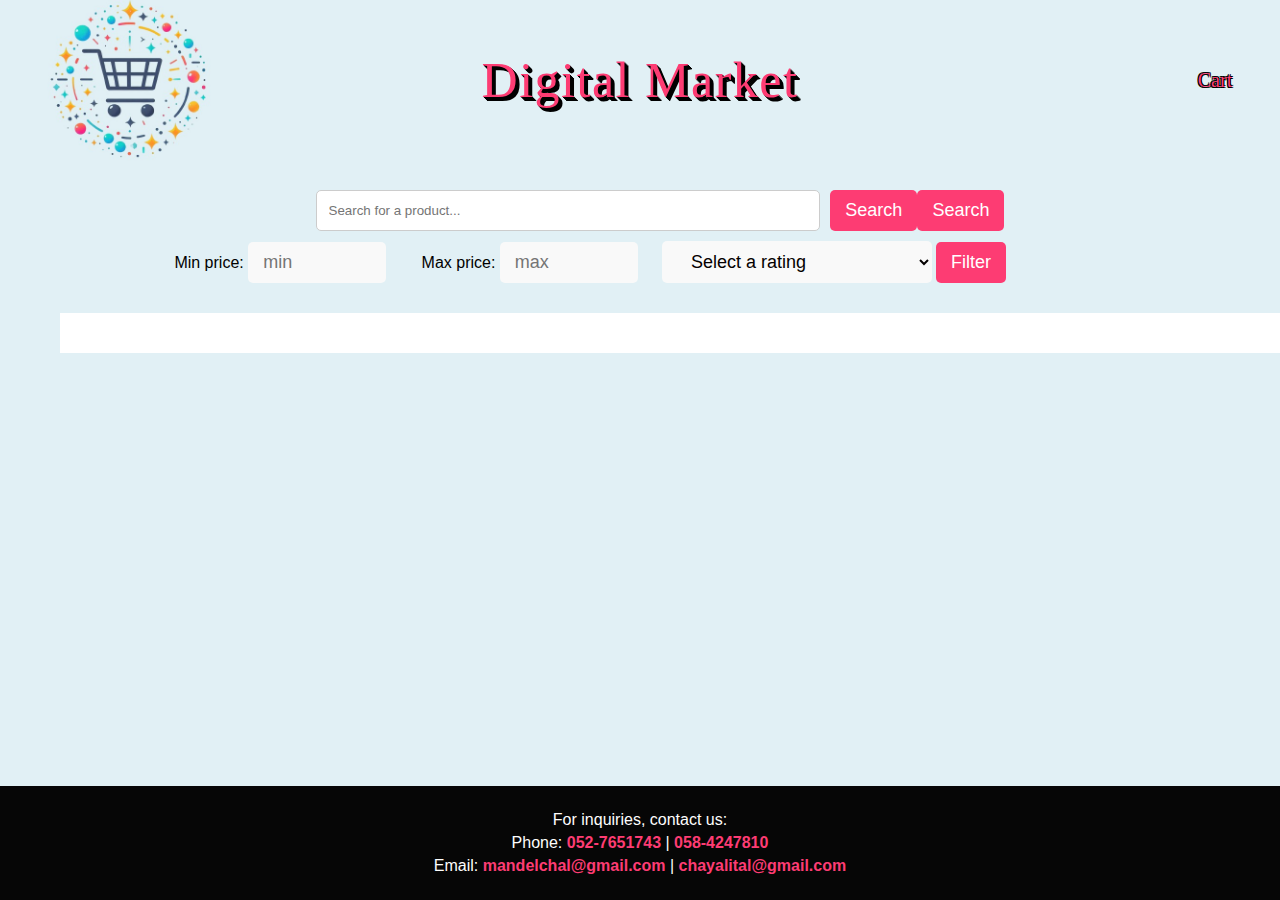
==== index.html @ e3d87711 "change desighn" ====
<!DOCTYPE html>
<html lang="en">

<head>
    <meta charset="UTF-8">
    <meta name="viewport" content="width=device-width, initial-scale=1.0">
    <title>Digital Market</title>
    <link rel="stylesheet" href="styles.css">
    <script defer src="script.js"></script>
</head>

<body>
    <header>
        <img src="logo.jpg" alt="Logo" class="header-logo">
        <a href="#" id="home-link">Digital Market</a>
        <button id="cart-button" onclick="window.location.href='cart.html'">Cart</button>
    </header>

    <main>
        <div id="advanced-filters">
            <nav>
                <div id="search-bar-container">
                    <input type="text" id="search-input" placeholder="Search for a product...">
                    <button id="search-button">Search</button>
                    <button id="search-button">Search</button>
                </div>
                <div>
                    <label for="min-price">&nbsp;&nbsp;&nbsp;&nbsp;&nbsp;&nbsp;&nbsp;&nbsp;&nbsp;&nbsp;&nbsp;&nbsp;Min
                        price:</label>
                    <input type="number" id="min-price" placeholder="min" min="0">
                    <label for="max-price">&nbsp;&nbsp;&nbsp;&nbsp;&nbsp;&nbsp;&nbsp;Max price:</label>
                    <input type="number" id="max-price" placeholder="max" min="0">
                    <label for="rating"></label>
                    <select id="rating">
                        <option value="">Select a rating</option>
                        <option value="1">1 stars and above</option>
                        <option value="2">2 stars and above</option>
                        <option value="3">3 stars and above</option>
                        <option value="4">4 stars and above</option>
                        <option value="5">5 stars</option>
                    </select>
                    <button id="filter-button">Filter</button>

                </div>
            </nav>
        </div id="div-categories">
        <div id="categories-container">
            <div id="categories"></div>
        </div>
        <div id="content"></div>
    </main>
    <footer>
        <div class="footer-content">
            <p>For inquiries, contact us:</p>
            <p>Phone: <strong><a href="tel:0527651743">052-7651743</a></strong> | <strong><a
                        href="tel:0584247810">058-4247810</a></strong></p>
            <p>Email: <strong><a href="mailto:mandelchal@gmail.com">mandelchal@gmail.com</a></strong> | <strong><a
                        href="mailto:chayalital@gmail.com">chayalital@gmail.com</a></strong></p>
        </div>
    </footer>
</body>

</html>
---- styles.css ----
/* סגנונות כלליים */
body {
    font-family: Arial, sans-serif;
    margin: 0;
    padding: 0;
    box-sizing: border-box;
    overflow-x: hidden;
    background-color: #e1f0f5;

    padding-bottom: 100px;
    /* להוסיף padding בתחתית הדף */


}

.product-page {
    display: flex;
    justify-content: space-between;
    margin-top: 20px;
}

.product-image-section {
    .product-page {
        display: flex;
        justify-content: space-between;
        margin-top: 20px;
    }

    .product-image-section {
        width: 65%;
        /* הגדלנו את הרוחב של אזור התמונה */
        padding-right: 20px;
    }

    .product-info-section {
        width: 30%;
        /* הקטנו מעט את הרוחב של אזור המידע */
    }

    #product-image-container {
        display: flex;
        align-items: center;
        justify-content: space-between;
        margin-bottom: 20px;
    }

    #product-images {
        margin: 0 10px;
        width: 80%;
        /* הגדרנו רוחב קבוע לקונטיינר של התמונה */
    }

    #product-images img {
        width: 100%;
        /* התמונה תמלא את כל הרוחב של הקונטיינר שלה */
        height: auto;
        max-height: 500px;
        /* הגדרנו גובה מקסימלי לתמונה */
        object-fit: contain;
        /* מבטיח שכל התמונה תהיה גלויה */
    }

    #prev-image,
    #next-image {
        background-color: #333;
        color: white;
        border: none;
        padding: 10px;
        cursor: pointer;
    }

    #add-to-cart {
        display: block;
        width: 100%;
        padding: 15px 20px;
        /* הגדלנו מעט את הפדינג */
        background-color: #4CAF50;
        color: white;
        border: none;
        cursor: pointer;
        margin-bottom: 20px;
        font-size: 1.1em;
        /* הגדלנו מעט את גודל הטקסט */
    }

    #product-reviews {
        margin-top: 20px;
    }

    .review {
        border-bottom: 1px solid #ccc;
        padding: 10px 0;
    }

    /* הוספנו סגנונות חדשים לשיפור המראה הכללי */
    .product-image-section h2 {
        font-size: 1.8em;
        margin-bottom: 10px;
    }

    .product-image-section p {
        margin-bottom: 15px;
    }

    .product-image-section .price {
        font-size: 1.4em;
        font-weight: bold;
        color: #4CAF50;
    }

    width: 65%;
    /* הגדלנו את הרוחב של אזור התמונה */
    padding-right: 20px;
}

.product-info-section {
    width: 30%;
    /* הקטנו מעט את הרוחב של אזור המידע */
}

#product-image-container {
    display: flex;
    align-items: center;
    justify-content: space-between;
    margin-bottom: 20px;
}

#product-images {
    margin: 0 10px;
    width: 80%;
    /* הגדרנו רוחב קבוע לקונטיינר של התמונה */
}

#product-images img {
    width: 100%;
    /* התמונה תמלא את כל הרוחב של הקונטיינר שלה */
    height: auto;
    max-height: 500px;
    /* הגדרנו גובה מקסימלי לתמונה */
    object-fit: contain;
    /* מבטיח שכל התמונה תהיה גלויה */
}

#prev-image,
#next-image {
    background-color: #FD3C73;
    color: white;
    border: none;
    padding: 10px;
    cursor: pointer;
}

#add-to-cart {
    display: block;
    width: 100%;
    padding: 15px 20px;
    /* הגדלנו מעט את הפדינג */
    background-color: #FD3C73;
    color: white;
    border: none;
    cursor: pointer;
    margin-bottom: 20px;
    font-size: 1.1em;
    /* הגדלנו מעט את גודל הטקסט */
}

#product-reviews {
    margin-top: 20px;
}

.review {
    border-bottom: 1px solid #ccc;
    padding: 10px 0;
}

/* הוספנו סגנונות חדשים לשיפור המראה הכללי */
.product-image-section h2 {
    font-size: 1.8em;
    margin-bottom: 10px;
}

.product-image-section p {
    margin-bottom: 15px;
}

.product-image-section .price {
    font-size: 1.4em;
    font-weight: bold;
    color: #4CAF50;
}

.checkout-container {
    max-width: 700px;
    margin: 0 auto;
    padding: 20px;
    background-color: #f9f9f9;
    border-radius: 8px;
    box-shadow: 0 0 10px rgba(0, 0, 0, 0.1);
}

.checkout-container h2 {
    text-align: center;
    color: #333;
    margin-bottom: 20px;
}

.form-group {
    margin-bottom: 15px;
}

.form-group label {
    display: block;
    margin-bottom: 5px;
    font-weight: bold;
}

.form-group input {
    width: 80%;
    padding: 10px;
    border: 1px solid #ddd;
    border-radius: 4px;
    font-size: 16px;
}

.credit-card-icons {
    display: flex;
    justify-content: center;
    margin: 20px 0;
}

.credit-card-icons img {
    width: 50px;
    margin: 0 10px;
}

#checkout-form button {
    display: block;
    width: 95%;
    padding: 12px;
    background-color: #FD3C73;
    color: white;
    border: none;
    border-radius: 4px;
    font-size: 18px;
    cursor: pointer;
    transition: background-color 0.3s;
}

#checkout-form button:hover {
    background-color: #FD3C73;
}

header {
    background-color: #e1f0f5;
    color: #e1f0f5;
    text-align: center;
    position: relative;
    display: flex;
    align-items: center;
    padding: 5px 10px;
    height: 150px;
    justify-content: space-between;
}

header a {
    color: #e1f0f5;
    text-decoration: none;
}

#cart-button {
    background: url('https://icons.iconarchive.com/icons/fasticon/shop-cart/128/shop-cart-icon.png') no-repeat center;
    width: 110px;
    height: 110px;
    background-size: contain;
    border: none;
    cursor: pointer;
    margin-left: auto;
    color: #FD3C73;
    font-size: 20px;
    text-shadow: 1px 1px 0 #000, -1px -1px 0 #000, 1px -1px 0 #000, -1px 1px 0 #000;
    font-family: 'Bookman';
}

.header-logo {
    width: 240px;
    margin-right: auto;
}

#home-link {
    position: absolute;
    left: 50%;
    transform: translateX(-50%);
    white-space: nowrap;
    color: #FD3C73;
    font-size: 50px;
    font-family: 'Impact';
    text-shadow: 1px 1px 0 #000, 2px 2px 0 #000, 3px 3px 0 #000, 4px 4px 0 #000;
    letter-spacing: 0.03em;
}

main {
    padding: 20px;
    width: 100%;
    display: flex;
    flex-direction: column;
    align-items: center;
    /* padding-bottom: 100px; */
    background-color: #e1f0f5;
}

#advanced-filters {
    display: flex;
    flex-direction: column;
    align-items: center;
    gap: 10px;
    margin-bottom: 20px;
    background-color: #e1f0f5;
    padding: 10px;
    width: 100%;
    box-sizing: border-box;
}

#search-bar-container {
    display: flex;
    justify-content: center;
    align-items: center;
    width: 100%;
    flex-wrap: wrap;
}

#search-input {
    width: 38%;
    padding: 12px;
    /* עדכן את הערכים אם נדרש */
    margin-right: 10px;
    border: 1px solid #ccc;
    border-radius: 5px;
}

/* 
#search-button {
    padding: 5px 3px;

    background-color: #FD3C73;
    color: white;
    border: none;
    cursor: pointer;
    border-radius: 5px;
    padding: 10px 20px;
    font-size: 16px;
} */


#advanced-filters nav {
    display: flex;
    flex-wrap: wrap;
    align-items: center;
    gap: 10px;
    width: 100%;
    justify-content: center;
}

#search-button {
    width: auto;
    /* מאפשר לכפתור להתאים את רוחבו לתוכן */
    padding: 10px 15px;
    /* שנה את הערכים לפי הרצון */
    background-color: #FD3C73;
    color: white;
    border: none;
    cursor: pointer;
    border-radius: 5px;
    font-size: 18px;
    /* שנה את הערך לפי הרצון */


}

#filter-button {
    width: auto;
    /* מאפשר לכפתור להתאים את רוחבו לתוכן */
    padding: 10px 15px;
    /* שנה את הערכים לפי הרצון */
    background-color: #FD3C73;
    color: white;
    border: none;
    cursor: pointer;
    border-radius: 5px;
    font-size: 18px;
    /* שנה את הערך לפי הרצון */

}

#rating {
    width: 25%;
    ;
    /* מאפשר לכפתור להתאים את רוחבו לתוכן */
    padding: 10px 25px;
    /* שנה את הערכים לפי הרצון */
    background-color: #f9f9f9;
    color: rgb(4, 0, 0);
    border: none;
    cursor: pointer;
    border-radius: 5px;
    font-size: 18px;
    /* שנה את הערך לפי הרצון */


}

#min-price {
    width: 10%;
    /* מאפשר לכפתור להתאים את רוחבו לתוכן */
    padding: 10px 15px;
    /* שנה את הערכים לפי הרצון */
    background-color: #f9f9f9;
    color: rgb(4, 0, 0);
    border: none;
    cursor: pointer;
    border-radius: 5px;
    font-size: 18px;
    /* שנה את הערך לפי הרצון */


}

#max-price {
    width: 10%;
    /* מאפשר לכפתור להתאים את רוחבו לתוכן */
    padding: 10px 15px;
    margin-right: 20px;
    /* שנה את הערכים לפי הרצון */
    background-color: #f9f9f9;
    color: rgb(4, 0, 0);
    border: none;
    cursor: pointer;
    border-radius: 5px;
    font-size: 18px;
    /* שנה את הערך לפי הרצון */

}



#categories-container {
    display: flex;
    overflow-x: auto;
    white-space: nowrap;
    width: 100%;
    padding: 0px 0;
    background-color: #ffffff;
    margin-bottom: 20px;
    box-sizing: border-box;
}

#categories-container div {
    display: inline-block;
    padding: 20px;

    margin-right: 10px;
    /* background-color: #fff; */
    /* background-color: #e1f0f5; */
    background-color: #e1f0f5;
    /* border: 1px solid #ccc; */
    cursor: pointer;
}

.product {
    display: inline-block;
    padding: 10px;
    margin-right: 10px;
    background-color: #e1f0f5;
    border: 1px solid #ccc;
    text-align: center;
    cursor: pointer;
}

.category-card:hover {
    background-color: #ffffff;
    transform: scale(1.1);
}

#content {
    display: flex;
    flex-wrap: wrap;
    justify-content: center;
}


#product-images img {
    width: 150px;
    height: auto;
}

#cart-items {
    display: flex;
    flex-wrap: wrap;
    gap: 20px;
}

.product-card {
    display: flex;
    flex-direction: column;
    align-items: center;
    text-align: center;
    padding: 10px;
    border: 1px solid #f9f9f9;
    background-color: #f9f9f9;
    margin: 10px;
    width: 200px;
}

.product-card img {
    width: 100px;
    height: auto;
}

.quantity-control {
    display: flex;
    align-items: center;
    margin: 10px 0;
}

quantity-control button {
    background-color: #faf8f8;
    color: white;
    border: none;
    padding: 5px 20px;
    cursor: pointer;
    margin: 0 5px;
}

quantity-control span {
    margin: 0 10px;
}

footer {
    background-color: #060606;
    color: rgb(254, 253, 253);
    text-align: center;
    padding: 20px 0;
    position: fixed;
    width: 100%;
    bottom: 0;
    margin-top: 30px;
}

.footer-content p {
    margin: 5px 0;
}

.footer-content a {
    color: #FD3C73;
    text-decoration: none;
}

.footer-content a:hover {
    text-decoration: underline;
}


#categories {
    display: flex;
    background-color: #e1f0f5;
    overflow-x: auto;
    padding: 10px 0;
    white-space: nowrap;
}

.category-card {
    border: 1px solid #ccc;
    border-radius: 50%;
    margin: 0 10px;
    padding: 20px;
    flex-shrink: 0;
    width: 150px;
    height: 150px;
    display: flex;
    flex-direction: column;
    justify-content: center;
    align-items: center;
    background-color: #073849;
    /* צבע הרקע הפנימי */
    cursor: pointer;
    transition: background-color 0.3s;
    overflow: hidden;
    position: relative;
    text-align: center;
}

.category-card img {
    width: 80px;
    height: 80px;
    object-fit: cover;
    margin-bottom: 10px;
    position: relative;
}

.category-card span {
    font-size: 14px;
    color: #000;
    text-align: center;
    position: relative;
    display: block;
}

.category-card:hover {

    /* צבע הרקע בעת מעבר העכבר */
    transform: scale(1.1);
    background-color: #00294d;
    /* צבע רקע חדש בעת מעבר עכבר */
    border: 1px solid #333;
}


.category-card img {
    width: 80px;
    height: 80px;
    object-fit: cover;
    margin-bottom: 10px;
    position: relative;
}

.category-card span {
    font-size: 14px;
    color: #000;
    text-align: center;
    position: relative;
    display: block;
}

#home-link:hover {
    font-size: 60px;
    /* שנה את הערך לגודל הפונט הרצוי */
    transition: font-size 0.3s ease;
    /* הוספת מעבר חלק */
}

.product-card img {
    width: 100px;
    height: auto;
}

.product-card:hover {
    transform: scale(1.1);
    background-color: #f0f8ff;
    /* צבע רקע חדש בעת מעבר עכבר */
    border: 1px solid #333;
    /* מסגרת דקה בעת מעבר עכבר */
}


/* שאילתות מדיה להתאמה למכשירים קטנים יותר */
@media (max-width: 600px) {
    #search-bar-container {
        flex-direction: column;
    }

    #search-bar-container input[type="text"] {
        width: 50%;
        margin-bottom: 10px;
    }

    #search-bar-container button {
        width: 10%;
        padding: 10px;
    }

    #advanced-filters nav {
        flex-direction: column;
        align-items: stretch;
    }

    #advanced-filters nav input,
    #advanced-filters nav select,
    #advanced-filters nav button {
        width: 70%;
        margin: 8px 0;
        padding: 10px;
        font-size: 14px;
    }


    #categories-container {
        flex-direction: column;
    }

    .category-card {
        width: 100px;
        height: 100px;
    }

    .category-card img {
        width: 60px;
        height: 60px;
    }
}
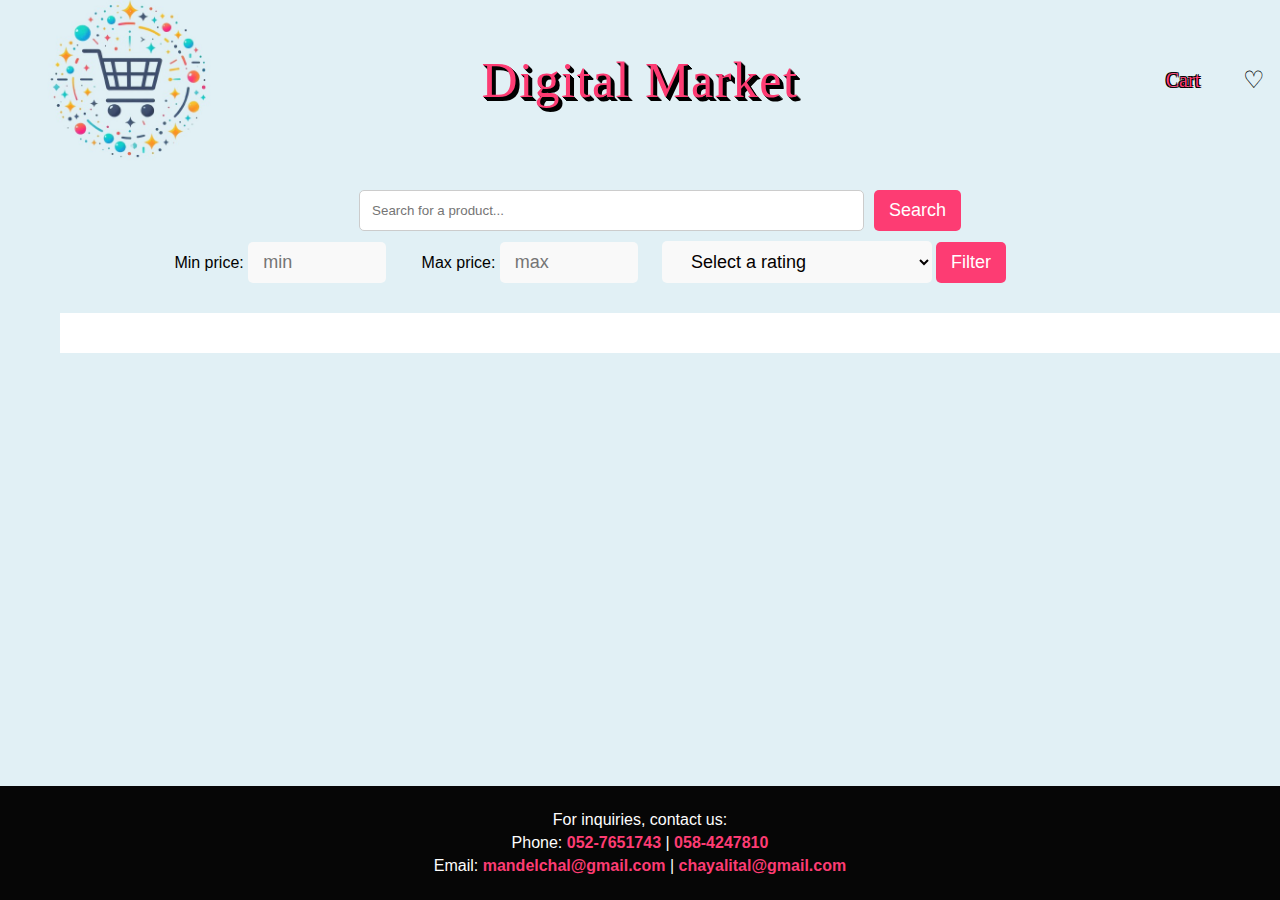
==== commit f5a62943: "change all" ====
--- a/index.html
+++ b/index.html
@@ -12,8 +12,11 @@
 <body>
     <header>
         <img src="logo.jpg" alt="Logo" class="header-logo">
-        <a href="#" id="home-link">Digital Market</a>
+        <a href="index.html" id="home-link">Digital Market</a>
+
         <button id="cart-button" onclick="window.location.href='cart.html'">Cart</button>
+        <button class="toggle-favorite" data-id="${product.id}">&#9825;</button> <!-- כפתור ה-Like -->
+
     </header>
 
     <main>
@@ -21,7 +24,6 @@
             <nav>
                 <div id="search-bar-container">
                     <input type="text" id="search-input" placeholder="Search for a product...">
-                    <button id="search-button">Search</button>
                     <button id="search-button">Search</button>
                 </div>
                 <div>
--- a/styles.css
+++ b/styles.css
@@ -7,7 +7,7 @@
     overflow-x: hidden;
     background-color: #e1f0f5;
 
-    padding-bottom: 100px;
+    padding-bottom: 150px;
     /* להוסיף padding בתחתית הדף */
 
 
@@ -105,7 +105,7 @@
     .product-image-section .price {
         font-size: 1.4em;
         font-weight: bold;
-        color: #4CAF50;
+        color: #FD3C73;
     }
 
     width: 65%;
@@ -186,7 +186,7 @@
 .product-image-section .price {
     font-size: 1.4em;
     font-weight: bold;
-    color: #4CAF50;
+    color: #FD3C73;
 }
 
 .checkout-container {
@@ -337,6 +337,51 @@
     border-radius: 5px;
 }
 
+.remove-item {
+    width: auto;
+    /* מאפשר לכפתור להתאים את רוחבו לתוכן */
+    padding: 3px 30px;
+    /* שנה את הערכים לפי הרצון */
+    background-color: #a7e3f4;
+    color: white;
+    border: none;
+    cursor: pointer;
+    border-radius: 5px;
+    font-size: 18px;
+    /* שנה את הערך לפי הרצון */
+
+}
+
+
+.increase-quantity {
+    width: auto;
+    /* מאפשר לכפתור להתאים את רוחבו לתוכן */
+    padding: 4px 4px;
+    /* שנה את הערכים לפי הרצון */
+    background-color: #a7e3f4;
+    color: white;
+    border: none;
+    cursor: pointer;
+    border-radius: 5px;
+    font-size: 18px;
+    /* שנה את הערך לפי הרצון */
+}
+
+.decrease-quantity {
+    width: auto;
+    /* מאפשר לכפתור להתאים את רוחבו לתוכן */
+    padding: 4px 5px;
+    /* שנה את הערכים לפי הרצון */
+    background-color: #a7e3f4;
+    color: white;
+    border: none;
+    cursor: pointer;
+    border-radius: 5px;
+    font-size: 18px;
+    /* שנה את הערך לפי הרצון */
+
+}
+
 /* 
 #search-button {
     padding: 5px 3px;
@@ -375,6 +420,8 @@
 
 
 }
+
+
 
 #filter-button {
     width: auto;
@@ -695,4 +742,114 @@
         width: 60px;
         height: 60px;
     }
+}
+
+#favorites-button {
+    background: none;
+    width: auto;
+    margin-left: 20px;
+    font-size: 24px;
+    cursor: pointer;
+}
+
+.toggle-favorite {
+    background: none;
+    border: none;
+    cursor: pointer;
+    padding: 5px;
+    font-size: 24px;
+}
+
+.heart-path {
+    fill: none;
+    stroke: #FD3C73;
+    stroke-width: 2;
+}
+
+.heart-path.favorited {
+    fill: #FD3C73;
+    stroke: #FD3C73;
+}
+
+#favorites-list {
+    position: fixed;
+    top: 100px;
+    right: 20px;
+    background: white;
+    border: 1px solid #ccc;
+    padding: 10px;
+    max-width: 300px;
+    z-index: 1000;
+}
+
+#favorites-list .product-card {
+    display: flex;
+    flex-direction: column;
+    align-items: center;
+    text-align: center;
+    padding: 10px;
+    border: 1px solid #ccc;
+    margin: 10px;
+    width: 100%;
+}
+
+#favorites-list .product-card img {
+    width: 100px;
+    height: auto;
+}
+
+#favorites-button {
+    background: none;
+    width: auto;
+    margin-left: 20px;
+    font-size: 24px;
+    cursor: pointer;
+}
+
+.toggle-favorite {
+    background: none;
+    border: none;
+    cursor: pointer;
+    padding: 5px;
+    font-size: 24px;
+}
+
+.heart-path {
+    fill: none;
+    stroke: #FD3C73;
+    stroke-width: 2;
+}
+
+.heart-path.favorited {
+    fill: #FD3C73;
+    stroke: #FD3C73;
+}
+
+#favorites-content {
+    display: flex;
+    flex-direction: column;
+    align-items: center;
+}
+
+#favorites-items {
+    display: flex;
+    flex-wrap: wrap;
+    justify-content: center;
+    gap: 20px;
+}
+
+.product-card {
+    display: flex;
+    flex-direction: column;
+    align-items: center;
+    text-align: center;
+    padding: 10px;
+    border: 1px solid #ccc;
+    margin: 10px;
+    width: 200px;
+}
+
+.product-card img {
+    width: 100px;
+    height: auto;
 }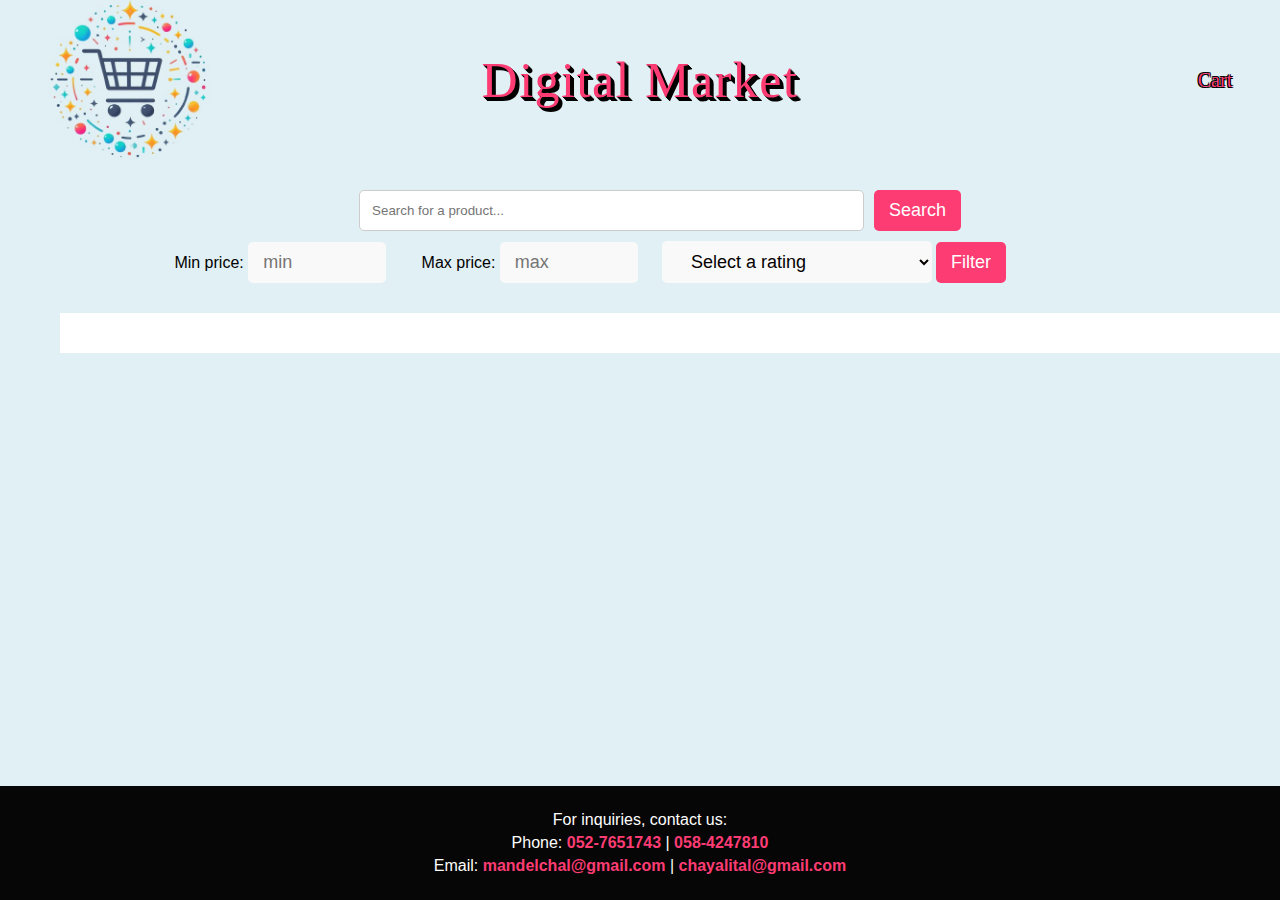
==== commit aad2a247: "change to en" ====
--- a/index.html
+++ b/index.html
@@ -15,7 +15,7 @@
         <a href="index.html" id="home-link">Digital Market</a>
 
         <button id="cart-button" onclick="window.location.href='cart.html'">Cart</button>
-        <button class="toggle-favorite" data-id="${product.id}">&#9825;</button> <!-- כפתור ה-Like -->
+
 
     </header>
 
--- a/styles.css
+++ b/styles.css
@@ -744,112 +744,35 @@
     }
 }
 
-#favorites-button {
-    background: none;
-    width: auto;
-    margin-left: 20px;
-    font-size: 24px;
-    cursor: pointer;
-}
-
-.toggle-favorite {
-    background: none;
-    border: none;
-    cursor: pointer;
-    padding: 5px;
-    font-size: 24px;
-}
-
-.heart-path {
-    fill: none;
-    stroke: #FD3C73;
-    stroke-width: 2;
-}
-
-.heart-path.favorited {
-    fill: #FD3C73;
-    stroke: #FD3C73;
-}
-
-#favorites-list {
-    position: fixed;
-    top: 100px;
-    right: 20px;
-    background: white;
-    border: 1px solid #ccc;
-    padding: 10px;
-    max-width: 300px;
-    z-index: 1000;
-}
-
-#favorites-list .product-card {
-    display: flex;
-    flex-direction: column;
-    align-items: center;
-    text-align: center;
-    padding: 10px;
-    border: 1px solid #ccc;
-    margin: 10px;
-    width: 100%;
-}
-
-#favorites-list .product-card img {
-    width: 100px;
-    height: auto;
-}
-
-#favorites-button {
-    background: none;
-    width: auto;
-    margin-left: 20px;
-    font-size: 24px;
-    cursor: pointer;
-}
-
-.toggle-favorite {
-    background: none;
-    border: none;
-    cursor: pointer;
-    padding: 5px;
-    font-size: 24px;
-}
-
-.heart-path {
-    fill: none;
-    stroke: #FD3C73;
-    stroke-width: 2;
-}
-
-.heart-path.favorited {
-    fill: #FD3C73;
-    stroke: #FD3C73;
-}
-
-#favorites-content {
-    display: flex;
-    flex-direction: column;
-    align-items: center;
-}
-
-#favorites-items {
-    display: flex;
-    flex-wrap: wrap;
-    justify-content: center;
-    gap: 20px;
-}
-
-.product-card {
-    display: flex;
-    flex-direction: column;
-    align-items: center;
-    text-align: center;
-    padding: 10px;
-    border: 1px solid #ccc;
-    margin: 10px;
-    width: 200px;
-}
-
-.product-card img {
-    width: 100px;
-    height: auto;
+/* styles.css */
+
+#checkout {
+    background-color: #FD3C73;
+    /* צבע רקע ירוק */
+    color: white;
+    /* צבע טקסט לבן */
+    padding: 8px 40px;
+    /* ריווח פנימי */
+    border: none;
+    /* ללא גבול */
+    border-radius: 5px;
+    /* פינות מעוגלות */
+    cursor: pointer;
+    /* מצביע עכבר */
+    font-size: 16px;
+    /* גודל טקסט */
+    font-weight: bold;
+    /* עובי טקסט */
+    transition: background-color 0.3s ease;
+    /* אפקט מעבר */
+}
+
+#checkout:hover {
+    background-color: #82072a;
+    /* צבע רקע בעת מעבר עכבר */
+}
+
+#checkout:active {
+    background-color: #eeacbe;
+    /* צבע רקע בעת לחיצה */
 }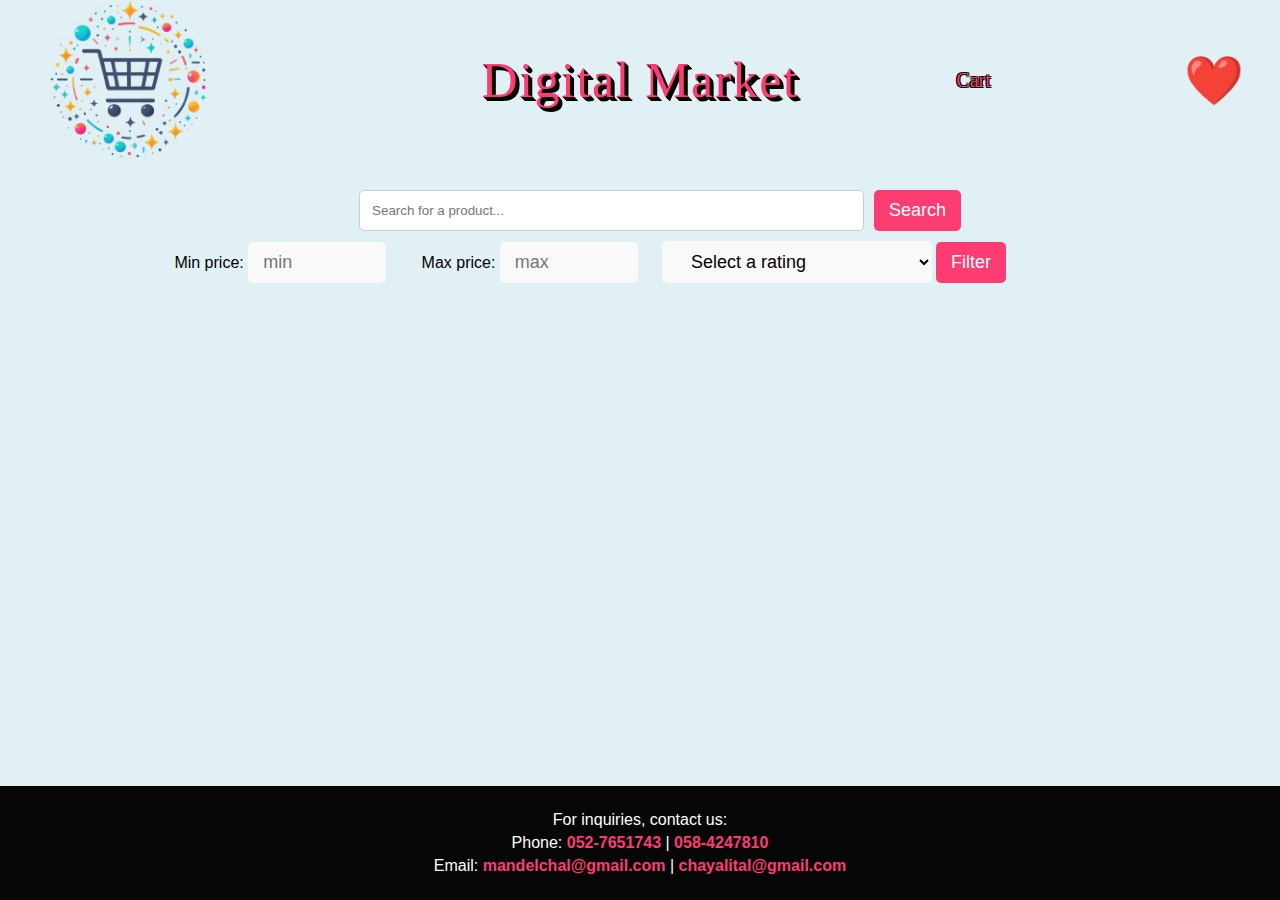
==== commit f18fc83d: "add loves" ====
--- a/index.html
+++ b/index.html
@@ -15,6 +15,8 @@
         <a href="index.html" id="home-link">Digital Market</a>
 
         <button id="cart-button" onclick="window.location.href='cart.html'">Cart</button>
+        <a href="liked-products.html" id="go-to-liked-products">Go to Liked Products</a>
+        <button id="like-button-w" onclick="window.location.href='liked-products.html'">❤️</button>
 
 
     </header>
--- a/styles.css
+++ b/styles.css
@@ -29,7 +29,7 @@
     .product-image-section {
         width: 65%;
         /* הגדלנו את הרוחב של אזור התמונה */
-        padding-right: 20px;
+        padding-right: 10px;
     }
 
     .product-info-section {
@@ -74,7 +74,7 @@
         width: 100%;
         padding: 15px 20px;
         /* הגדלנו מעט את הפדינג */
-        background-color: #4CAF50;
+        background-color: #FD3C73;
         color: white;
         border: none;
         cursor: pointer;
@@ -267,6 +267,7 @@
     text-decoration: none;
 }
 
+
 #cart-button {
     background: url('https://icons.iconarchive.com/icons/fasticon/shop-cart/128/shop-cart-icon.png') no-repeat center;
     width: 110px;
@@ -279,6 +280,7 @@
     font-size: 20px;
     text-shadow: 1px 1px 0 #000, -1px -1px 0 #000, 1px -1px 0 #000, -1px 1px 0 #000;
     font-family: 'Bookman';
+    /* font-family: 'Bookman'; */
 }
 
 .header-logo {
@@ -495,7 +497,7 @@
     white-space: nowrap;
     width: 100%;
     padding: 0px 0;
-    background-color: #ffffff;
+    background-color: #e1f0f5;
     margin-bottom: 20px;
     box-sizing: border-box;
 }
@@ -523,7 +525,7 @@
 }
 
 .category-card:hover {
-    background-color: #ffffff;
+    background-color: #e1f0f5;
     transform: scale(1.1);
 }
 
@@ -729,9 +731,9 @@
     }
 
 
-    #categories-container {
+    /* #categories-container {
         flex-direction: column;
-    }
+    } */
 
     .category-card {
         width: 100px;
@@ -772,7 +774,91 @@
     /* צבע רקע בעת מעבר עכבר */
 }
 
+ul#liked-products-list {
+    list-style: none;
+    padding: 0;
+    margin: 0;
+    display: flex;
+    flex-wrap: wrap;
+    justify-content: center;
+}
+
+ul#liked-products-list .product-card {
+    display: flex;
+    flex-direction: column;
+    align-items: center;
+    text-align: center;
+    padding: 10px;
+    border: 1px solid #f9f9f9;
+    background-color: #f9f9f9;
+    margin: 10px;
+    width: 200px;
+}
+
+ul#liked-products-list .product-card img {
+    width: 100px;
+    height: auto;
+}
+
+a {
+    color: #FD3C73;
+    text-decoration: none;
+}
+
+a:hover {
+    text-decoration: underline;
+}
+
+
 #checkout:active {
     background-color: #eeacbe;
     /* צבע רקע בעת לחיצה */
+}
+
+.like-button {
+    background: none;
+    border: none;
+    cursor: pointer;
+    font-size: 40px;
+    color: #FD3C73;
+}
+
+.like-button-s {
+    background: none;
+    border: none;
+    cursor: pointer;
+    font-size: 24px;
+    color: #FD3C73;
+}
+
+.like-button .like-icon {
+    color: #FD3C73;
+    /* Default color for the empty heart */
+}
+
+.like-button.liked .like-icon {
+    color: #FD3C73;
+    /* Color when the heart is filled */
+}
+
+#cart-content {
+    text-align: center;
+    /* מרכז את הטקסט באופן אופקי */
+    display: flex;
+    justify-content: center;
+    /* מרכז את התוכן באופן אופקי */
+
+}
+
+#like-button-w {
+    font-size: 48px;
+    /* גודל האייקון */
+    background: none;
+    /* הסרת רקע הכפתור */
+    border: none;
+    margin-right: 20px;
+    /* הוספת מרווח מימין */
+    cursor: pointer;
+    color: red;
+    /* שינוי צבע האייקון */
 }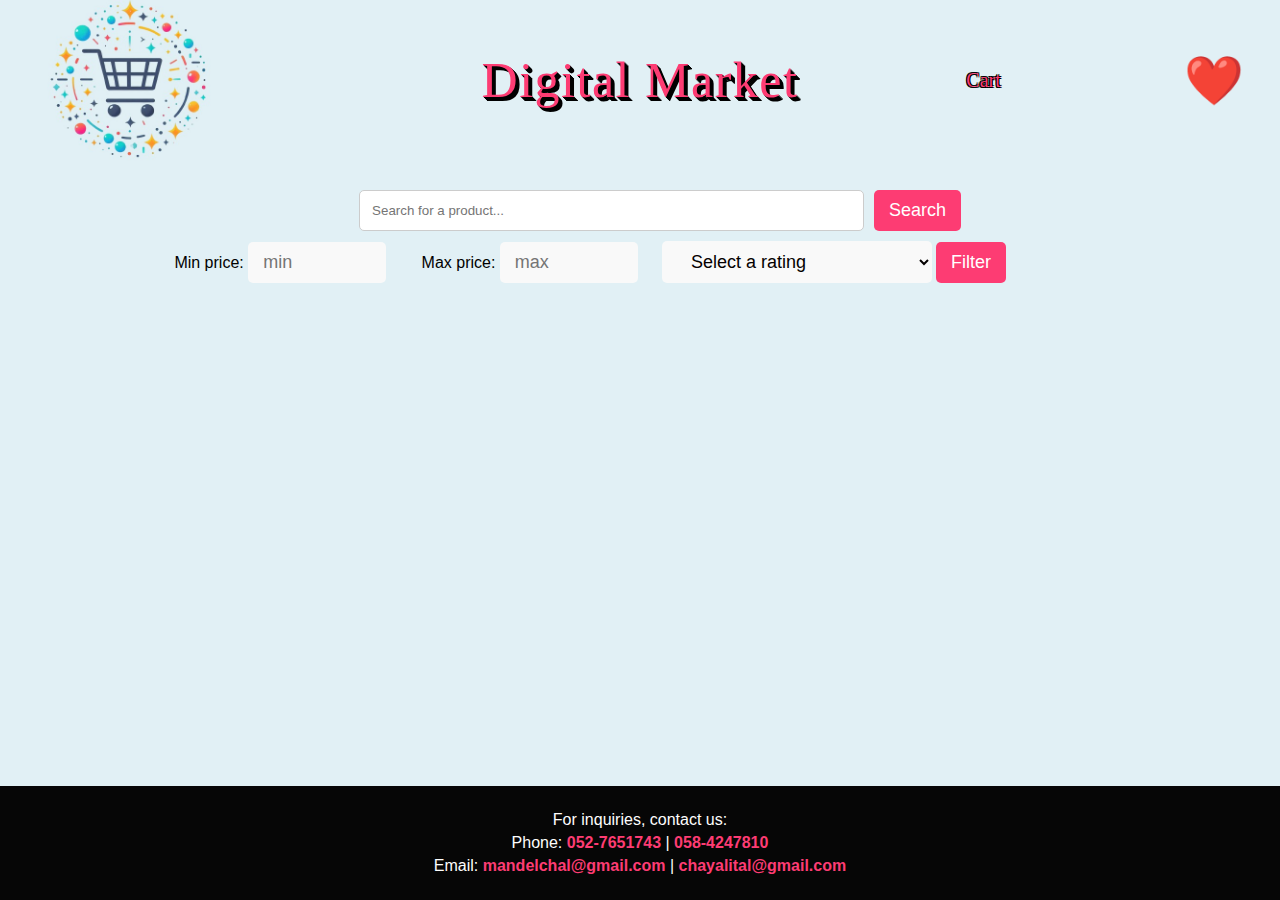
==== commit a07d8112: "change" ====
--- a/index.html
+++ b/index.html
@@ -13,7 +13,6 @@
     <header>
         <img src="logo.jpg" alt="Logo" class="header-logo">
         <a href="index.html" id="home-link">Digital Market</a>
-
         <button id="cart-button" onclick="window.location.href='cart.html'">Cart</button>
         <a href="liked-products.html" id="go-to-liked-products">Go to Liked Products</a>
         <button id="like-button-w" onclick="window.location.href='liked-products.html'">❤️</button>
--- a/styles.css
+++ b/styles.css
@@ -29,7 +29,7 @@
     .product-image-section {
         width: 65%;
         /* הגדלנו את הרוחב של אזור התמונה */
-        padding-right: 10px;
+        padding-right: 0px;
     }
 
     .product-info-section {
@@ -270,8 +270,8 @@
 
 #cart-button {
     background: url('https://icons.iconarchive.com/icons/fasticon/shop-cart/128/shop-cart-icon.png') no-repeat center;
-    width: 110px;
-    height: 110px;
+    width: 90px;
+    height: 90px;
     background-size: contain;
     border: none;
     cursor: pointer;
@@ -286,6 +286,26 @@
 .header-logo {
     width: 240px;
     margin-right: auto;
+}
+
+#cart-content {
+    display: flex;
+    justify-content: center;
+
+
+}
+
+#like-button-w {
+    font-size: 48px;
+    /* גודל האייקון */
+    background: none;
+    /* הסרת רקע הכפתור */
+    border: none;
+    margin-right: 20px;
+    /* הוספת מרווח מימין */
+    cursor: pointer;
+    color: red;
+    /* שינוי צבע האייקון */
 }
 
 #home-link {
@@ -839,26 +859,4 @@
 .like-button.liked .like-icon {
     color: #FD3C73;
     /* Color when the heart is filled */
-}
-
-#cart-content {
-    text-align: center;
-    /* מרכז את הטקסט באופן אופקי */
-    display: flex;
-    justify-content: center;
-    /* מרכז את התוכן באופן אופקי */
-
-}
-
-#like-button-w {
-    font-size: 48px;
-    /* גודל האייקון */
-    background: none;
-    /* הסרת רקע הכפתור */
-    border: none;
-    margin-right: 20px;
-    /* הוספת מרווח מימין */
-    cursor: pointer;
-    color: red;
-    /* שינוי צבע האייקון */
 }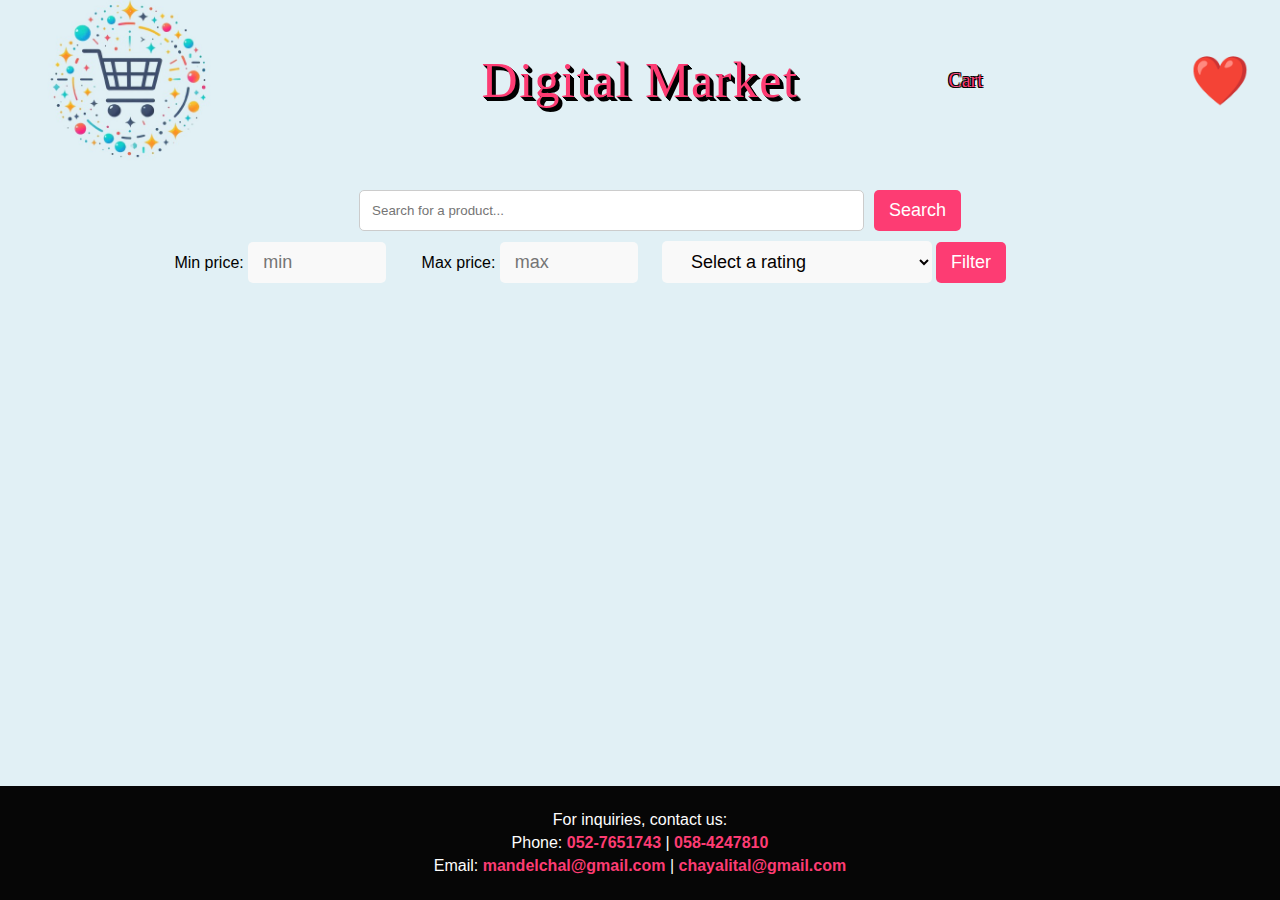
==== commit 299e5ca3: "change-suze" ====
--- a/index.html
+++ b/index.html
@@ -14,6 +14,7 @@
         <img src="logo.jpg" alt="Logo" class="header-logo">
         <a href="index.html" id="home-link">Digital Market</a>
         <button id="cart-button" onclick="window.location.href='cart.html'">Cart</button>
+
         <a href="liked-products.html" id="go-to-liked-products">Go to Liked Products</a>
         <button id="like-button-w" onclick="window.location.href='liked-products.html'">❤️</button>
 
--- a/styles.css
+++ b/styles.css
@@ -59,6 +59,7 @@
         object-fit: contain;
         /* מבטיח שכל התמונה תהיה גלויה */
     }
+
 
     #prev-image,
     #next-image {
@@ -270,8 +271,9 @@
 
 #cart-button {
     background: url('https://icons.iconarchive.com/icons/fasticon/shop-cart/128/shop-cart-icon.png') no-repeat center;
-    width: 90px;
-    height: 90px;
+    width: 110px;
+    height: 110px;
+    padding: 20px;
     background-size: contain;
     border: none;
     cursor: pointer;
@@ -297,13 +299,15 @@
 
 #like-button-w {
     font-size: 48px;
-    /* גודל האייקון */
+    margin: 0;
+    padding: 20px;
+    /* margin-right: 5px; */
+
     background: none;
-    /* הסרת רקע הכפתור */
-    border: none;
-    margin-right: 20px;
-    /* הוספת מרווח מימין */
-    cursor: pointer;
+    border: none;
+    background: none;
+    cursor: pointer;
+
     color: red;
     /* שינוי צבע האייקון */
 }
@@ -318,6 +322,9 @@
     font-family: 'Impact';
     text-shadow: 1px 1px 0 #000, 2px 2px 0 #000, 3px 3px 0 #000, 4px 4px 0 #000;
     letter-spacing: 0.03em;
+
+
+
 }
 
 main {
@@ -859,4 +866,34 @@
 .like-button.liked .like-icon {
     color: #FD3C73;
     /* Color when the heart is filled */
-}+}
+
+header {
+    display: flex;
+    align-items: center;
+    justify-content: space-between;
+    padding: 5px 10px;
+    background-color: #e1f0f5;
+}
+
+.header-logo {
+    width: 240px;
+    margin-right: auto;
+}
+
+.buttons-container {
+    display: flex;
+    align-items: center;
+}
+
+
+
+/* #like-button-w,
+#cart-button {
+    margin: 0;
+    padding: 20px;
+    border: none;
+    background: none;
+    cursor: pointer;
+    font-size: 24px;
+} */